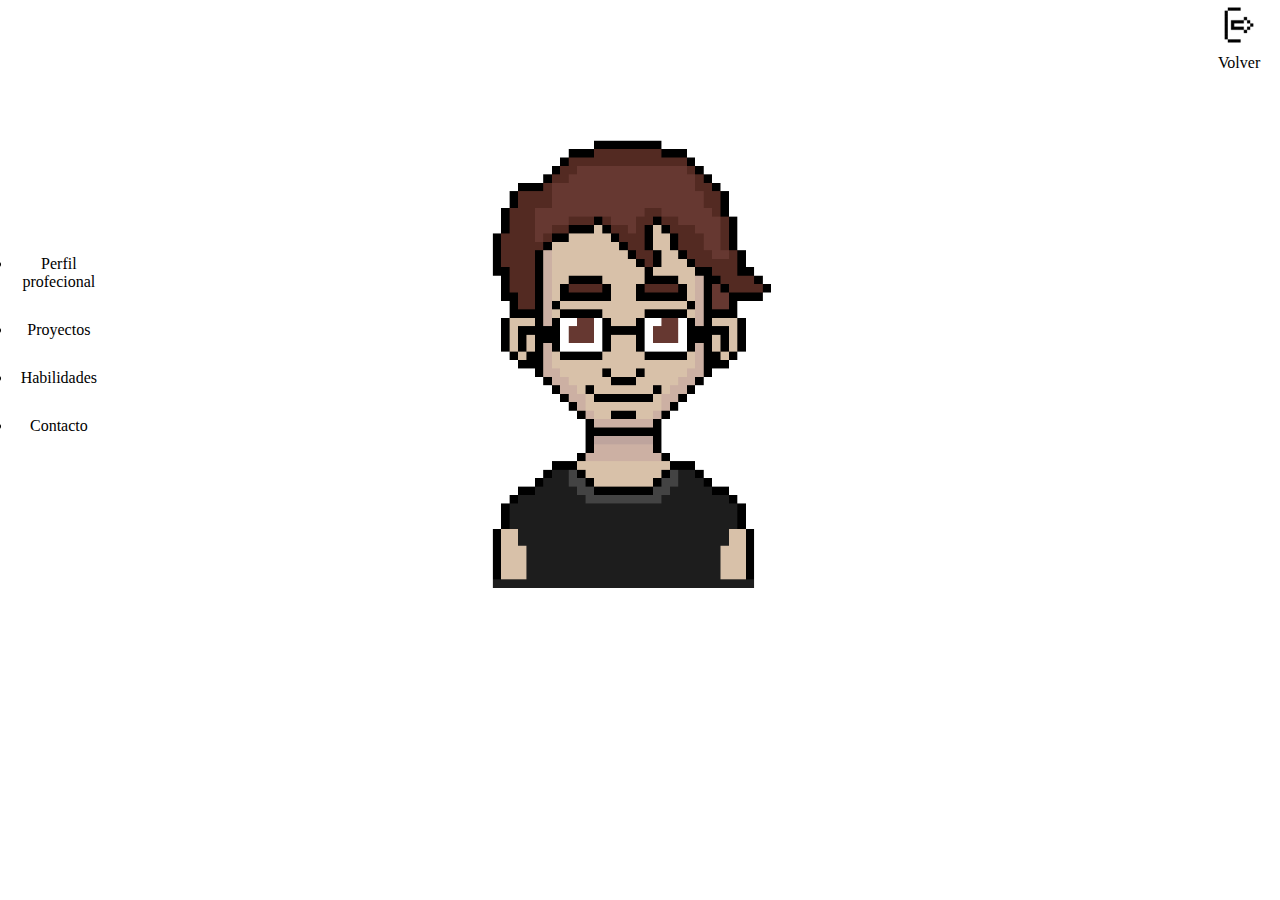
==== aboutme/about_index.html @ 9ff3aa41 "subiendo archivos" ====
<!DOCTYPE html>
<html lang="en">
<head>
    <meta charset="UTF-8">
    <meta name="viewport" content="width=device-width, initial-scale=1.0">
    <link rel="stylesheet" href="/aboutme/about_style.css">
    <title>Document</title>
</head>
<body>
    <div class="all_container">
        <div id="contenerod_aside">
            <aside>
                <ul>
                    <li id="perfil">Perfil profecional</li>
                    <li id="proyectos">Proyectos</li>
                    <li id="habilidades">Habilidades</li>
                    <li id="contacto">Contacto</li>
                </ul>
            </aside>
        </div>
        <div id="contImg">
            <dialog id="modal_contacto">
                <button id="btn_cerrar">X</button>
                <ul>
                    <div>
                    <img src="/assets/fonts/github_logo.png" alt="" style="height: 50px; width: 50px;"><a href="https://github.com/"><li>GitHub</li></a>
                    </div>
                    <div>
                        <img src="/assets/fonts/Linketing_logo.png" alt="" style="height: 50px; width: 50px;"><a href="https://www.linkedin.com/in/miguelfranco19/"><li>LinkedIn</li></a>
                    </div>
                    <div>
                        <img src="/assets/fonts/whatsapp_logo.png" alt="" style="height: 50px; width: 50px;"><a href="https://wa.me/573154741259?text=Hola%20Miguel%20estoy%20interesado%20en%20tus%20servicios"><li>WhatsApp</li></a>
                    </div>
                </ul>
            </dialog>
            <div id="contenedor_Img">
                <img id="img" src="/assets/img/Midibujo.png" alt="">
            </div>
        </div>
        <div id="volver">
            <P ><img  src="../assets/img/cerrar-sesion.png" alt="" style="height: 50px; width: 50px;"> Volver</p>
        </div>
    </div>
    <div id="cont_text">
        <div id="espacio_text_perfil">
            <p id="text_perfil"></p>
        </div>
        <div id="espacio_text_proyectos">
            <p id="text_proyectos"></p>
        </div>
        <div id="espacio_text_habilidades">
            <p id="text_habilidades"></p>
        </div>
        <div id="espacio_text_contacto">
            <p id="text_contacto"></p>
        </div>
    </div>
    <script src="about.js"></script>
</body>
</html>
---- aboutme/about_style.css ----
@font-face {
    font-family: bit;
    src: url(../assets/fonts/8-BIT.TTF);
}

*{
    margin: 0;
    padding: 0;
    font-family: bit;
    text-decoration: none;
    color: black;
}

html{
    height: 100%;
    width: 100%;
}

body{
    height: 100%;
    width: 100%;
    background-image: url("https://i.redd.it/rj4rhv0a3ifb1.jpg");
}

.all_container{
    height: 80%;
    width: 100%;
    display: flex;
}

#contenerod_aside{
    height: 100%;
    display: flex;
    align-items: center;
}

aside{
    float: left;
    margin-left: 10px;
    background-color: rgba(255, 255, 255, .5);
    display: flex;
    align-items: center;
    text-align: center;
    border-radius: 5px;
    border: solid 2px;
    border-color: white;
    height: 50vh;
}

aside ul li{
    margin-bottom: 30px;
}

#contImg{
    height: auto;
    width: 100%;
    display: flex;
    align-items: center;
    align-content: center;
    justify-content: center;
}

#contenedor_Img{
    height: 60vh;
    width: 60vw;
    display: flex;
    justify-content: center;
}

#contenedor_Img img{
    height: 100%;
}

#cont_text{
    height: 20%;
    width: 100%;
    display: flex;
    justify-content: center;
}

#espacio_text_perfil{
    display: none;
    height: auto;
    width: auto;
    background-color: rgba(255, 255, 255, .5);
    border: solid, 1px;
    border-radius: 5px;
    border-color: white;
}

#espacio_text_pryectos{
    display: none;
    height: auto;
    width: auto;
    background-color: rgba(255, 255, 255, .5);
    border: solid, 1px;
    border-radius: 5px;
    border-color: white;
}

#espacio_text_habilidades{
    display: none;
    height: auto;
    width: auto;
    background-color: rgba(255, 255, 255, .5);
    border: solid, 1px;
    border-radius: 5px;
    border-color: white;
}

#espacio_text_contacto{
    display: none;
    height: auto;
    width: auto;
    background-color: rgba(255, 255, 255, .5);
    border: solid, 1px;
    border-radius: 5px;
    border-color: white;
}

#volver{
    width: auto;
    display: flex;
    flex-wrap: wrap;
    text-align: center;
}

dialog {
    background-color: rgba(255, 255, 255, 0.5);
    border: 2px solid white;
    padding: 20px;
    border-radius: 10px;
    position: fixed;
    top: 50%;
    left: 50%;
    transform: translate(-50%, -50%);
}

dialog ul div{ 
    margin-top: 20px;
    display: flex;
    justify-content: center;
    list-style: none;
    align-items: center;
}

dialog ul div li{
    margin-left: 10px;
}
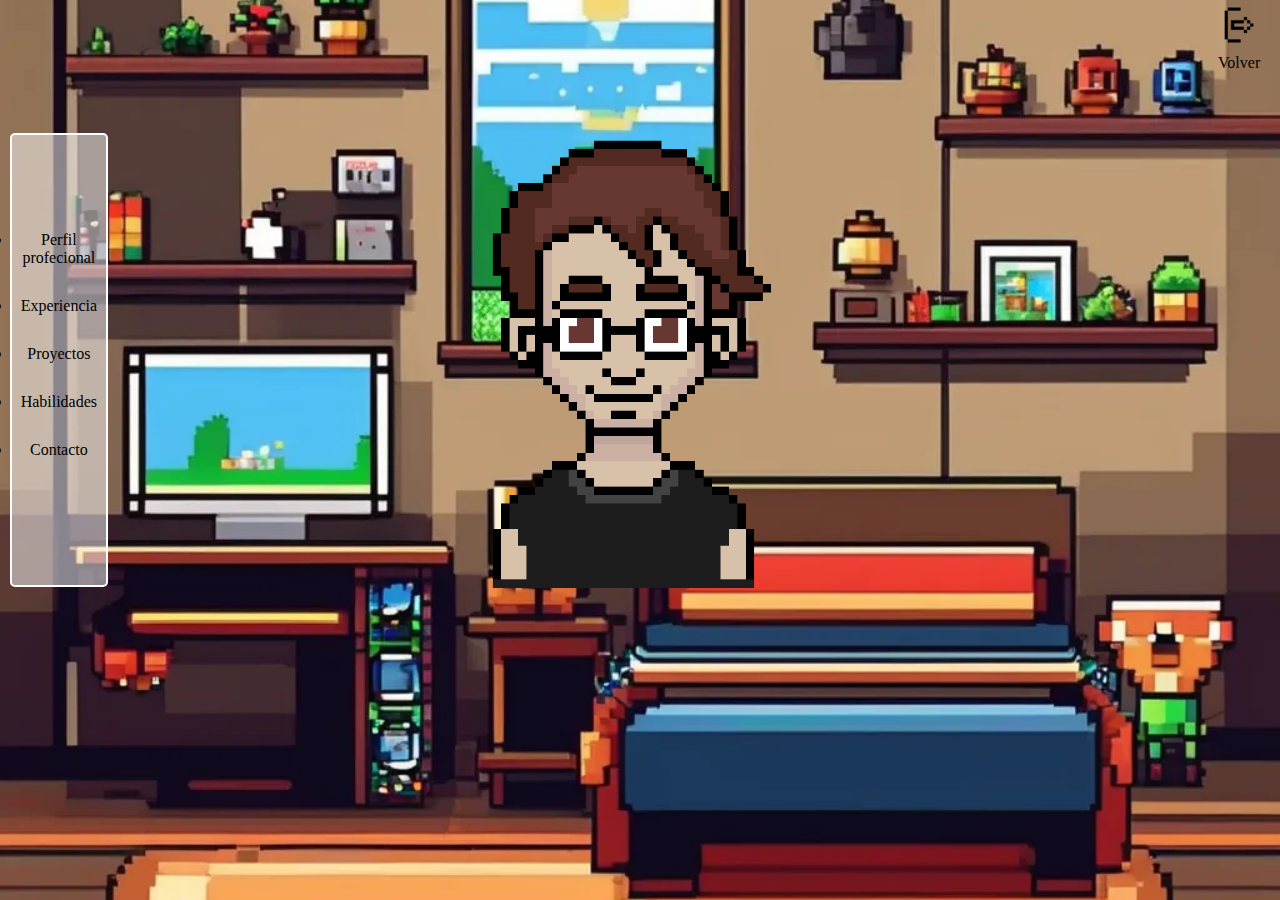
==== commit 0ab8266d: "se agrega experiencia" ====
--- a/aboutme/about_index.html
+++ b/aboutme/about_index.html
@@ -12,6 +12,7 @@
             <aside>
                 <ul>
                     <li id="perfil">Perfil profecional</li>
+                    <li id="experiencia">Experiencia</li>
                     <li id="proyectos">Proyectos</li>
                     <li id="habilidades">Habilidades</li>
                     <li id="contacto">Contacto</li>
@@ -32,6 +33,46 @@
                         <img src="/assets/fonts/whatsapp_logo.png" alt="" style="height: 50px; width: 50px;"><a href="https://wa.me/573154741259?text=Hola%20Miguel%20estoy%20interesado%20en%20tus%20servicios"><li>WhatsApp</li></a>
                     </div>
                 </ul>
+            </dialog>
+            <dialog id="modal_experiencia">
+                <button id="cerrar_ex">X</button>
+                    <div class="cont_experiencia">
+                        <div class="info_basica">
+                            <p><b>Desarrollador de Sofware Junior</b></p>
+                            <p><b>Ago 2024 / Feb 2025</b></p>
+                            <p><b>Tata Consultancy Service</b></p>
+                        </div>
+                        <div class="info_completa">
+                            <p>Automatización de sistema de gestión de talentos con 
+                                desarrollo de software, Angular, Spring Boot y SQL. Realice 
+                                la parte funcional y de diseño con Angular y TypeScript. </p>
+                        </div>
+                    </div>
+                    <div class="cont_experiencia">
+                        <div class="info_basica">
+                            <p><b>Soporte Tecnico Nivel 1</b></p>
+                            <p><b>May 2023 / Jun 2024</b></p>
+                            <p><b>Indra Minsait S.A</b></p>
+                        </div>
+                        <div class="info_completa">
+                            <p>Brindar soporte técnico de herramientas: office 365, SAP, 
+                                Directorio activo, instalación de sistemas operativos de 
+                                Windows, reparación de equipos de computo, 
+                                mantenimiento preventivo y correctivo.</p>
+                        </div>
+                    </div>
+                    <div class="cont_experiencia">
+                        <div class="info_basica">
+                            <p><b>Aprendiz de desarrollo de software</b></p>
+                            <p><b>Sep 2023 / Feb 2023</b></p>
+                            <p><b>Algar Tech S.A</b></p>
+                        </div>
+                        <div class="info_completa">
+                            <p >Aprender y apoyar al equipo de trabajo con las diferentes 
+                                tareas de desarrollo con los diferentes lenguajes de 
+                                programación: Angular, HTML, CSS, .NET, PLSQL.</p>
+                        </div>
+                    </div>
             </dialog>
             <div id="contenedor_Img">
                 <img id="img" src="/assets/img/Midibujo.png" alt="">
--- a/aboutme/about_style.css
+++ b/aboutme/about_style.css
@@ -17,9 +17,12 @@
 }
 
 body{
-    height: 100%;
-    width: 100%;
-    background-image: url("https://i.redd.it/rj4rhv0a3ifb1.jpg");
+    height: 100vh; 
+    width: 100vw;
+    background-image: url("/assets/img/habitacion.webp");
+    background-size: cover;
+    background-repeat: no-repeat;
+    background-position: center;
 }
 
 .all_container{
@@ -125,7 +128,7 @@
     text-align: center;
 }
 
-dialog {
+#modal_contacto {
     background-color: rgba(255, 255, 255, 0.5);
     border: 2px solid white;
     padding: 20px;
@@ -136,7 +139,7 @@
     transform: translate(-50%, -50%);
 }
 
-dialog ul div{ 
+#modal_contacto ul div{ 
     margin-top: 20px;
     display: flex;
     justify-content: center;
@@ -148,3 +151,38 @@
     margin-left: 10px;
 }
 
+#modal_experiencia{
+    background-color: white;
+    border: 2px solid ;
+    padding: 20px;
+    border-radius: 10px;
+    position: fixed;
+    top: 50%;
+    left: 50%;
+    transform: translate(-50%, -50%);
+    height: 60vh;
+    width: 60vw;
+    
+}
+
+#modal_experiencia .cont_experiencia{
+    display: flex;
+    flex-direction: row;
+    border-top: 1px solid;
+    margin-top: 5px;
+}
+
+#modal_experiencia .info_basica{
+    margin-top: 20px;
+    display: flex;
+    flex-wrap: wrap;
+}
+
+#modal_experiencia .info_completa{
+    display: flex;
+    flex: 1;
+    min-width: 50%;
+    align-items: center;
+    flex-wrap: wrap;
+    margin-left: 20px;
+}